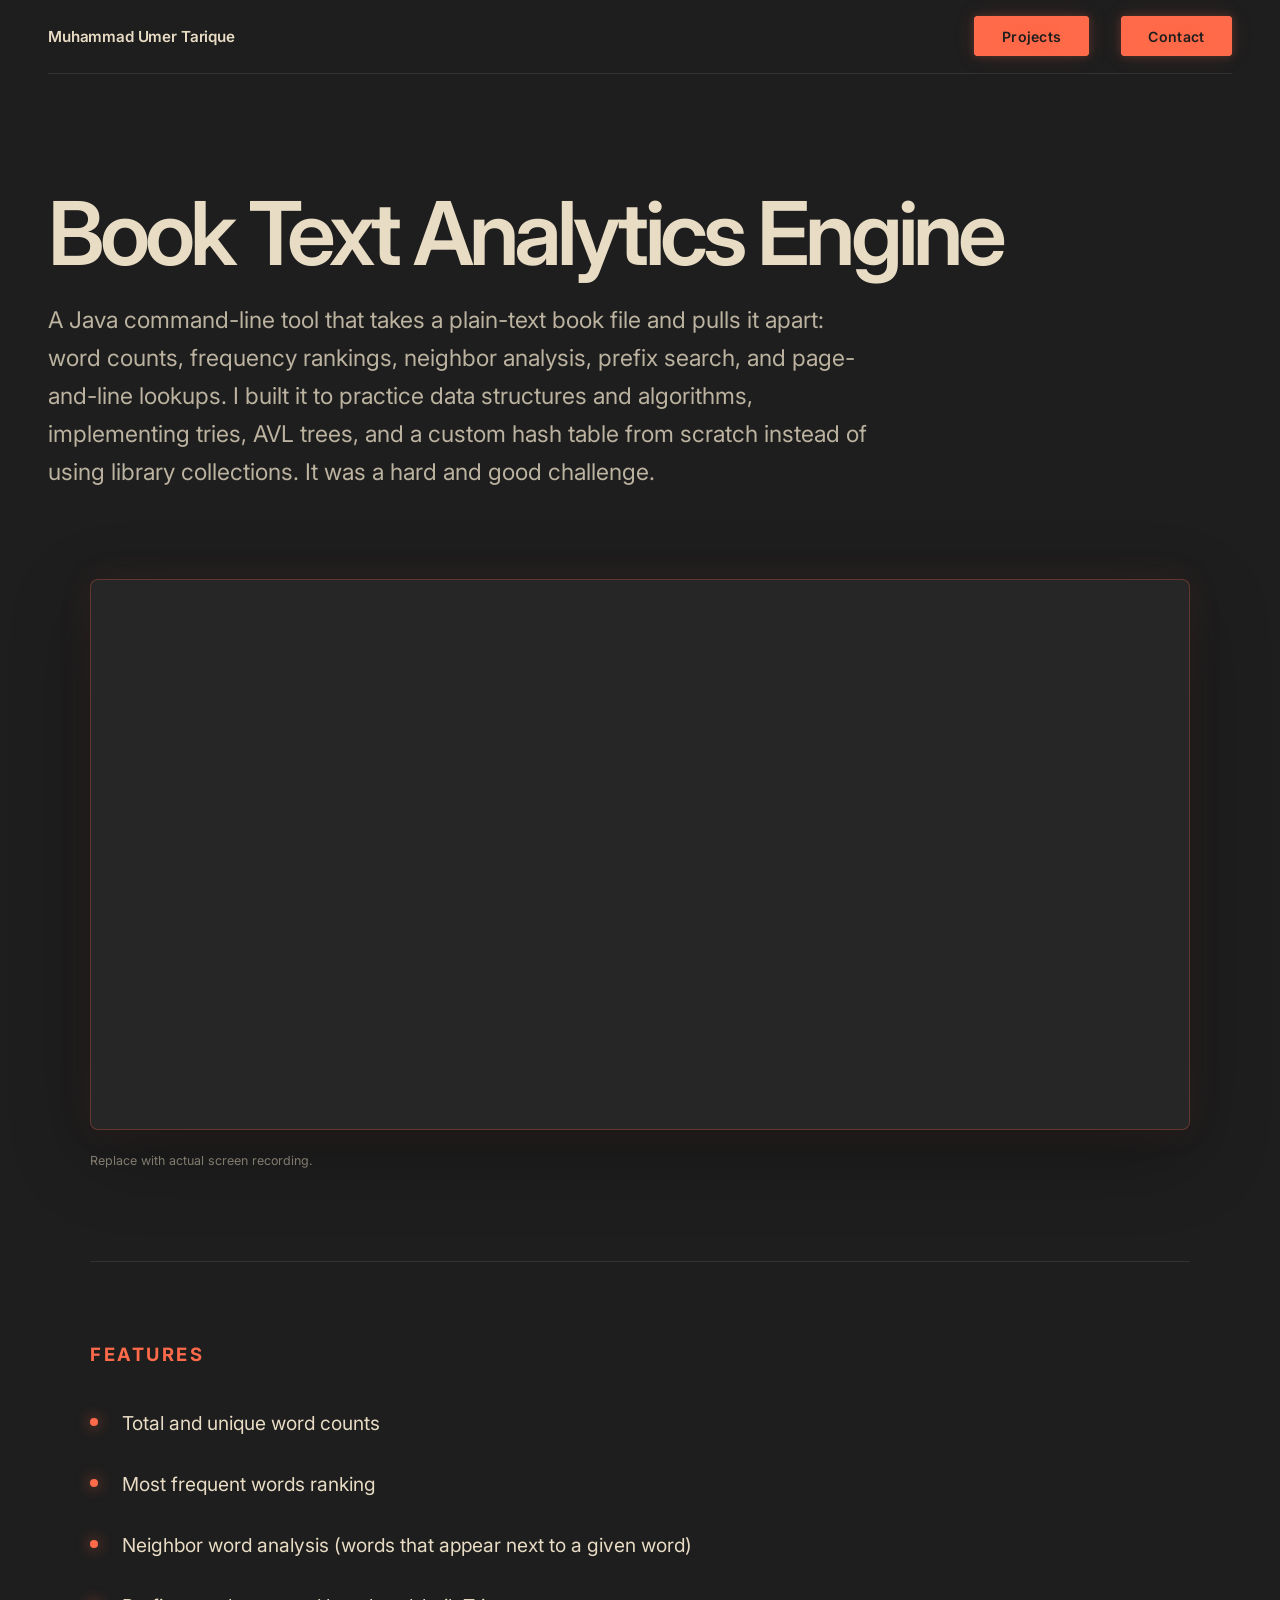
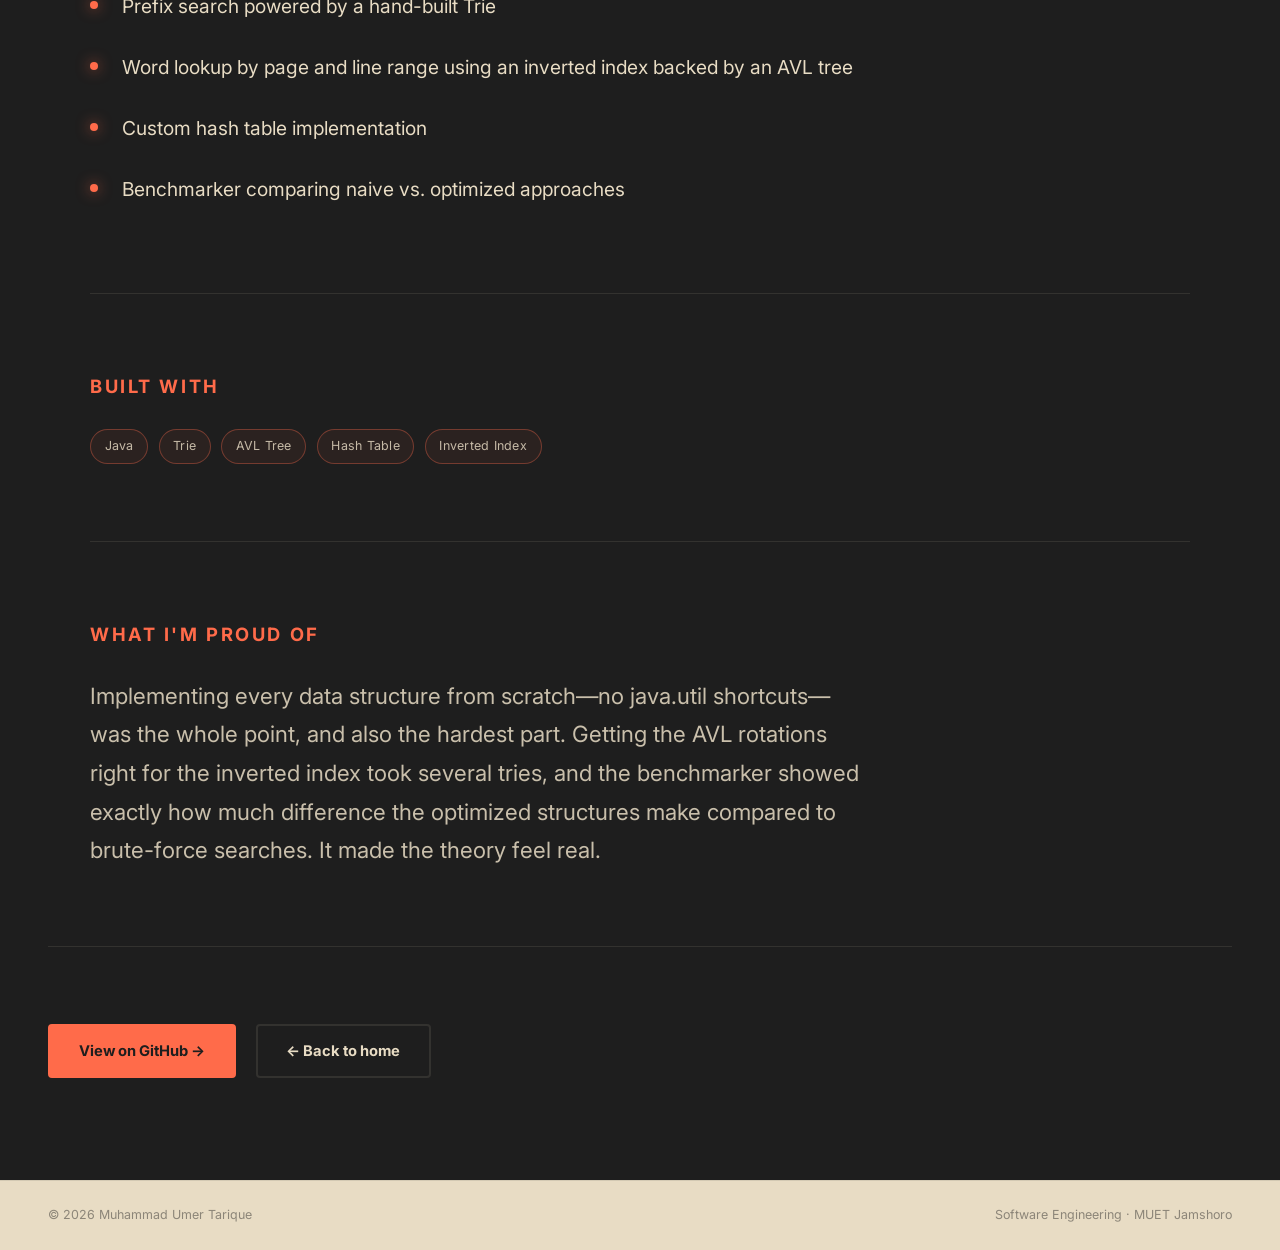
==== book-text-analytics.html @ a4c33768 "Portfolio Website completed" ====
<!DOCTYPE html>
<html lang="en">
<head>
  <meta charset="UTF-8">
  <meta name="viewport" content="width=device-width, initial-scale=1.0">
  <title>Book Text Analytics Engine – Muhammad Umer Tarique</title>
  <link rel="preconnect" href="https://fonts.googleapis.com">
  <link rel="preconnect" href="https://fonts.gstatic.com" crossorigin>
  <link href="https://fonts.googleapis.com/css2?family=Inter:ital,wght@0,400;0,500;0,600;1,400&display=swap" rel="stylesheet">
  <link rel="stylesheet" href="style.css">
</head>
<body>

  <header>
    <div class="container">
      <nav class="site-nav">
        <a href="index.html" class="logo">Muhammad Umer Tarique</a>
        <ul class="nav-links">
          <li><a href="index.html#projects">Projects</a></li>
          <li><a href="index.html#contact">Contact</a></li>
        </ul>
      </nav>
    </div>
  </header>

  <main>

    <section class="project-hero">
      <div class="container">
        <h1>Book Text Analytics Engine</h1>
        <p class="overview">A Java command-line tool that takes a plain-text book file and pulls it apart: word counts, frequency rankings, neighbor analysis, prefix search, and page-and-line lookups. I built it to practice data structures and algorithms, implementing tries, AVL trees, and a custom hash table from scratch instead of using library collections. It was a hard and good challenge.</p>
      </div>
    </section>

    <section class="project-screenshot">
      <div class="container">
        <figure>
          <video autoplay loop muted playsinline poster="screen recs/book-text-analytics.mp4">
            <source src="screen recs/book-text-analytics.mp4" type="video/mp4">
          </video>
          <figcaption>Replace with actual screen recording.</figcaption>
        </figure>
      </div>
    </section>

    <div class="container--narrow">

      <section class="project-section">
        <h2>Features</h2>
        <ul class="features">
          <li>Total and unique word counts</li>
          <li>Most frequent words ranking</li>
          <li>Neighbor word analysis (words that appear next to a given word)</li>
          <li>Prefix search powered by a hand-built Trie</li>
          <li>Word lookup by page and line range using an inverted index backed by an AVL tree</li>
          <li>Custom hash table implementation</li>
          <li>Benchmarker comparing naive vs. optimized approaches</li>
        </ul>
      </section>

      <section class="project-section">
        <h2>Built with</h2>
        <div class="tags">
          <span class="tag">Java</span>
          <span class="tag">Trie</span>
          <span class="tag">AVL Tree</span>
          <span class="tag">Hash Table</span>
          <span class="tag">Inverted Index</span>
        </div>
      </section>

      <section class="project-section">
        <h2>What I'm proud of</h2>
        <p class="reflection">Implementing every data structure from scratch—no java.util shortcuts—was the whole point, and also the hardest part. Getting the AVL rotations right for the inverted index took several tries, and the benchmarker showed exactly how much difference the optimized structures make compared to brute-force searches. It made the theory feel real.</p>
      </section>

      <div class="project-actions">
        <a href="https://github.com/yourusername/book-text-analytics" target="_blank" rel="noopener" class="btn">View on GitHub →</a>
        <a href="index.html" class="btn btn--ghost">← Back to home</a>
      </div>

    </div>

  </main>

  <footer class="site-footer">
    <div class="container">
      <div class="footer-inner">
        <span>© 2026 Muhammad Umer Tarique</span>
        <span>Software Engineering · MUET Jamshoro</span>
      </div>
    </div>
  </footer>

</body>
</html>
---- style.css ----
/* ── Variables ─────────────────────────────────────────── */
:root {
  --bg: #1E1E1E;
  --bg-card: #262626;
  --text: #E8DCC4;
  --text-dim: rgba(232, 220, 196, 0.5);
  --accent: #FF6B4A;
  --border: rgba(232, 220, 196, 0.1);
  --radius: 4px;
  --font: 'Inter', 'Segoe UI', system-ui, -apple-system, BlinkMacSystemFont, sans-serif;
  --max-w: 1600px;
  --content-w: 920px;
}

/* ── Reset ────────────────────────────────────────────── */
*, *::before, *::after {
  box-sizing: border-box;
  margin: 0;
  padding: 0;
}

html {
  font-size: 16px;
  scroll-behavior: smooth;
}

body {
  background: var(--bg);
  color: var(--text);
  font-family: var(--font);
  line-height: 1.65;
  -webkit-font-smoothing: antialiased;
  -moz-osx-font-smoothing: grayscale;
}

img {
  display: block;
  max-width: 100%;
  height: auto;
}

/* ── Links — coral is ONLY for clickable things ───────── */
a {
  color: var(--accent);
  text-decoration: none;
  transition: opacity 0.2s;
}
a:hover {
  opacity: 0.8;
}
a:focus-visible {
  outline: 2px solid var(--accent);
  outline-offset: 3px;
  border-radius: 2px;
}

/* ── Utility ──────────────────────────────────────────── */
.container {
  max-width: var(--max-w);
  margin: 0 auto;
  padding: 0 clamp(1.25rem, 4vw, 3rem);
}

.container--narrow {
  max-width: none;
  margin: 0;
  padding: 0 clamp(1.25rem, 4vw, 3rem);
}

/* ── Navigation ───────────────────────────────────────── */
.site-nav {
  display: flex;
  justify-content: space-between;
  align-items: center;
  padding: 1.5rem 0;
  border-bottom: 1px solid var(--border);
}

.site-nav .logo {
  font-size: 0.95rem;
  font-weight: 600;
  color: var(--text);
  letter-spacing: -0.01em;
}

.site-nav .nav-links {
  display: flex;
  gap: 2rem;
  list-style: none;
  font-size: 0.85rem;
}

.site-nav .nav-links a {
  color: var(--bg);
  background: var(--accent);
  padding: 0.6rem 1.6rem;
  border: 2px solid var(--accent);
  border-radius: var(--radius);
  font-weight: 600;
  font-size: 0.88rem;
  letter-spacing: 0.02em;
  text-shadow: 0 0 10px rgba(255, 107, 74, 0.5);
  box-shadow:
    0 0 8px rgba(255, 107, 74, 0.25),
    0 0 24px rgba(255, 107, 74, 0.1);
  transition: color 0.25s, background 0.25s, text-shadow 0.25s, box-shadow 0.25s;
}

.site-nav .nav-links a:hover {
  opacity: 1;
  color: var(--accent);
  background: transparent;
  text-shadow:
    0 0 10px rgba(255, 107, 74, 0.6),
    0 0 28px rgba(255, 107, 74, 0.3);
  box-shadow:
    0 0 10px rgba(255, 107, 74, 0.35),
    0 0 32px rgba(255, 107, 74, 0.12);
}

/* ── Hero ─────────────────────────────────────────────── */
.hero {
  padding: clamp(6rem, 16vw, 14rem) 0 clamp(5rem, 12vw, 10rem);
  position: relative;
  overflow: hidden;
}

.hero::before {
  content: '';
  position: absolute;
  width: clamp(550px, 60vw, 950px);
  height: clamp(550px, 60vw, 950px);
  border-radius: 50%;
  background: var(--accent);
  opacity: 0.50;
  left: 0;
  top: 50%;
  transform: translate(-38%, -50%);
  pointer-events: none;
  box-shadow:
    0 0 50px rgba(255, 107, 74, 0.55),
    0 0 120px rgba(255, 107, 74, 0.3),
    0 0 220px rgba(255, 107, 74, 0.12);
}

.hero h1 {
  font-size: clamp(2.2rem, 5.5vw, 4.5rem);
  font-weight: 500;
  line-height: 1.12;
  letter-spacing: -0.03em;
  max-width: 1000px;
  position: relative;
  z-index: 1;
}

.hero h1 em {
  font-style: italic;
  font-weight: 400;
}

/* ── Section headers ──────────────────────────────────── */
.section-header {
  display: flex;
  justify-content: space-between;
  align-items: baseline;
  padding: 2.5rem 0 2rem;
  border-top: 1px solid var(--border);
}

.section-header h2 {
  font-size: 0.8rem;
  font-weight: 600;
  text-transform: uppercase;
  letter-spacing: 0.1em;
  color: var(--text-dim);
}

.section-header .count {
  font-size: 0.8rem;
  color: var(--text-dim);
}

/* ── Project grid (home) ──────────────────────────────── */
.project-grid {
  display: grid;
  grid-template-columns: 1fr;
  gap: clamp(3rem, 7vw, 5.5rem);
  padding-bottom: clamp(5rem, 10vw, 9rem);
}

.project-card {
  width: min(100%, 760px);
  display: block;
  color: var(--text);
  border-radius: 0;
  overflow: visible;
  transition: transform 0.35s cubic-bezier(0.25, 0.46, 0.45, 0.94);
}

.project-card:hover {
  opacity: 1;
  transform: translateY(-4px);
}

.card-image {
  display: block;
  position: relative;
  overflow: visible;
  border-radius: 0;
  background: transparent;
  aspect-ratio: auto;
}

.card-image img,
.card-image video {
  display: block;
  width: 100%;
  height: auto;
  max-height: 520px;
  object-fit: contain;
  background: transparent;
  transition: transform 0.5s cubic-bezier(0.25, 0.46, 0.45, 0.94);
}

.project-card:hover .card-image img,
.project-card:hover .card-image video {
  transform: scale(1.04);
}

.card-body {
  padding: 1.4rem 0.25rem;
}

.card-body h3 {
  font-size: 1.15rem;
  font-weight: 500;
  margin-bottom: 0.3rem;
  letter-spacing: -0.01em;
}

.card-body .summary {
  font-size: 0.88rem;
  color: var(--text-dim);
  line-height: 1.55;
  margin-bottom: 0.65rem;
}

.tags {
  display: flex;
  flex-wrap: wrap;
  gap: 0.65rem;
}

.tag {
  font-size: 0.78rem;
  padding: 0.38rem 0.85rem;
  border: 1px solid rgba(255, 107, 74, 0.35);
  border-radius: 100px;
  color: rgba(232, 220, 196, 0.82);
  background: rgba(255, 107, 74, 0.06);
  white-space: nowrap;
  letter-spacing: 0.02em;
}

.card-links {
  display: flex;
  gap: 1.25rem;
  margin-top: 0.75rem;
  font-size: 0.85rem;
}

/* Full-width third card */
.project-card--full {
  grid-column: auto;
}

.project-card--full .card-image {
  aspect-ratio: auto;
}

/* ── Contact section (inverted: sand bg, dark text) ───── */
.contact-section {
  background: var(--text);
  color: var(--bg);
  min-height: 0;
  padding: 1rem 0 3rem;
}

.contact-section .section-header {
  padding: 1.5rem 0 1.25rem;
  border-top: none;
}

.contact-section .section-header h2 {
  color: rgba(30, 30, 30, 0.45);
}

.contact-section .headline {
  font-size: clamp(1.8rem, 4vw, 3.2rem);
  font-weight: 500;
  letter-spacing: -0.025em;
  line-height: 1.2;
  margin: 1.5rem 0 2rem;
  color: var(--bg);
}

.contact-links {
  display: flex;
  gap: 1.25rem;
  flex-wrap: wrap;
}

.contact-links a {
  display: inline-flex;
  align-items: center;
  gap: 0.4rem;
  color: var(--bg);
  background: var(--accent);
  padding: 0.65rem 1.7rem;
  border: 2px solid var(--accent);
  border-radius: var(--radius);
  font-size: 0.9rem;
  font-weight: 600;
  letter-spacing: 0.02em;
  box-shadow:
    0 0 8px rgba(255, 107, 74, 0.3),
    0 0 24px rgba(255, 107, 74, 0.1);
  transition: color 0.25s, background 0.25s, box-shadow 0.25s;
}

.contact-links a:hover {
  opacity: 1;
  color: var(--accent);
  background: transparent;
  box-shadow:
    0 0 10px rgba(255, 107, 74, 0.4),
    0 0 32px rgba(255, 107, 74, 0.15);
}

/* ── Footer (also inverted) ───────────────────────────── */
.site-footer {
  background: var(--text);
  color: var(--bg);
  padding: 1.5rem 0;
  border-top: 1px solid rgba(30, 30, 30, 0.1);
  font-size: 0.78rem;
}

.site-footer span {
  opacity: 0.45;
}

.site-footer .footer-inner {
  display: flex;
  justify-content: space-between;
  align-items: center;
}

/* ══════════════════════════════════════════════════════════
   PROJECT PAGES
   ══════════════════════════════════════════════════════════ */

/* Project hero */
.project-hero {
  padding: clamp(4rem, 9vw, 8rem) 0 clamp(3rem, 7vw, 5.5rem);
}

.project-hero h1 {
  font-size: clamp(3rem, 7vw, 5.5rem);
  font-weight: 600;
  line-height: 1;
  letter-spacing: -0.055em;
  margin-bottom: 1.5rem;
  text-align: left;
}

.project-hero .overview {
  font-size: clamp(1.15rem, 1.8vw, 1.45rem);
  color: rgba(232, 220, 196, 0.78);
  max-width: 820px;
  line-height: 1.65;
  text-align: left;
}

/* Project screenshot */
.project-screenshot {
  padding-bottom: clamp(3rem, 7vw, 6rem);
}

.project-screenshot figure {
  max-width: 1100px;
  margin: 0 auto;
}

.project-screenshot img,
.project-screenshot video {
  width: 100%;
  border-radius: 8px;
  border: 1px solid rgba(255, 107, 74, 0.28);
  background: var(--bg-card);
  box-shadow:
    0 24px 80px rgba(0, 0, 0, 0.28),
    0 0 36px rgba(255, 107, 74, 0.08);
}

.project-screenshot figcaption {
  font-size: 0.78rem;
  color: var(--text-dim);
  margin-top: 0.8rem;
  text-align: left;
}

/* Project content sections */
.project-section {
  padding: clamp(3rem, 6vw, 5rem) 0;
  border-top: 1px solid var(--border);
  text-align: left;
}

.project-section h2 {
  font-size: clamp(1rem, 1.5vw, 1.15rem);
  font-weight: 700;
  text-transform: uppercase;
  letter-spacing: 0.14em;
  color: var(--accent);
  margin-bottom: 1.75rem;
  text-align: left;
}

/* Feature list */
.features {
  list-style: none;
  padding: 0;
  display: grid;
  gap: 0.45rem;
}

.features li {
  padding: 0.75rem 0 0.75rem 2rem;
  position: relative;
  font-size: clamp(1.05rem, 1.5vw, 1.22rem);
  line-height: 1.55;
  text-align: left;
}

.features li::before {
  content: '';
  position: absolute;
  left: 0;
  top: 1.35rem;
  width: 8px;
  height: 8px;
  border-radius: 50%;
  background: var(--accent);
  box-shadow: 0 0 14px rgba(255, 107, 74, 0.7);
  opacity: 1;
}

/* Reflection / proud-of */
.reflection {
  font-size: clamp(1.15rem, 1.8vw, 1.4rem);
  line-height: 1.72;
  max-width: 780px;
  color: rgba(232, 220, 196, 0.85);
  text-align: left;
}

/* Project bottom actions */
.project-actions {
  padding: clamp(3rem, 6vw, 5rem) 0 clamp(4rem, 8vw, 7rem);
  display: flex;
  flex-direction: row;
  align-items: center;
  gap: 1.25rem;
  font-size: 1rem;
  border-top: 1px solid var(--border);
  text-align: left;
}

.btn {
  display: inline-flex;
  align-items: center;
  gap: 0.4rem;
  padding: 0.8rem 1.8rem;
  border: 2px solid var(--accent);
  border-radius: var(--radius);
  color: var(--bg);
  background: var(--accent);
  font-size: 0.92rem;
  font-weight: 700;
  text-transform: none;
  transition: background 0.2s, color 0.2s, box-shadow 0.2s;
}

.btn:hover {
  background: var(--accent);
  color: var(--bg);
  opacity: 1;
  box-shadow: 0 0 24px rgba(255, 107, 74, 0.35);
}

.btn--ghost {
  border-color: var(--border);
  color: var(--text);
  background: transparent;
}

.btn--ghost:hover {
  border-color: var(--text);
  background: transparent;
  color: var(--text);
  box-shadow: none;
}

/* ── Zigzag heading ──────────────────────────────────── */
.zigzag-heading {
  position: sticky;
  top: 3rem;
  display: flex;
  flex-direction: column;
  width: 100%;
  margin: 0;
  font-size: clamp(2.2rem, 4.5vw, 4.5rem);
  font-weight: 700;
  line-height: 1.12;
  letter-spacing: -0.03em;
  color: var(--text);
}

.zigzag-left {
  display: none;
}

.zigzag-alongside {
  grid-column: 2;
  justify-self: end;
  align-self: flex-end;
  margin: clamp(1.5rem, 4vw, 3rem) 0;
}

.zigzag-building,
.zigzag-alongside,
.zigzag-learning {
  display: block;
  white-space: nowrap;
}

.zigzag-building {
  align-self: flex-start;
}

.zigzag-alongside {
  align-self: flex-end;
  margin: clamp(1.5rem, 4vw, 3rem) 0;
  padding-right: 0.4em;
}

.zigzag-learning {
  align-self: flex-start;
}

@media (max-width: 1100px) {
  .projects-showcase {
    grid-template-columns: minmax(0, 760px) minmax(230px, 1fr);
  }
}

@media (max-width: 768px) {
  .projects-showcase {
    grid-template-columns: 1fr;
  }

  .zigzag-heading {
    position: static;
    grid-row: 2;
  }
}

@media (max-width: 768px) {
  .project-grid {
    grid-template-columns: 1fr;
  }

  .contact-links {
    flex-direction: column;
    gap: 0.75rem;
  }

  .contact-links a {
    text-align: center;
    justify-content: center;
  }

  .project-actions {
    flex-direction: column;
    align-items: flex-start;
    gap: 0.75rem;
  }

  .site-footer .footer-inner {
    flex-direction: column;
    gap: 0.5rem;
    text-align: center;
  }

  .site-nav .nav-links {
    gap: 1.25rem;
  }

  .hero::before {
    right: auto;
    left: 0;
    transform: translate(-50%, -50%);
    opacity: 0.15;
  }
}

@media (max-width: 480px) {
  .site-nav {
    flex-direction: column;
    align-items: flex-start;
    gap: 0.75rem;
  }
}

.project-section {
  max-width: 1100px;
  margin: 0 auto;
}

/* ── Projects beside zigzag heading ──────────────────── */
.projects-showcase {
  display: grid;
  grid-template-columns: 760px minmax(280px, 1fr);
  gap: clamp(2rem, 5vw, 5rem);
  align-items: start;
}
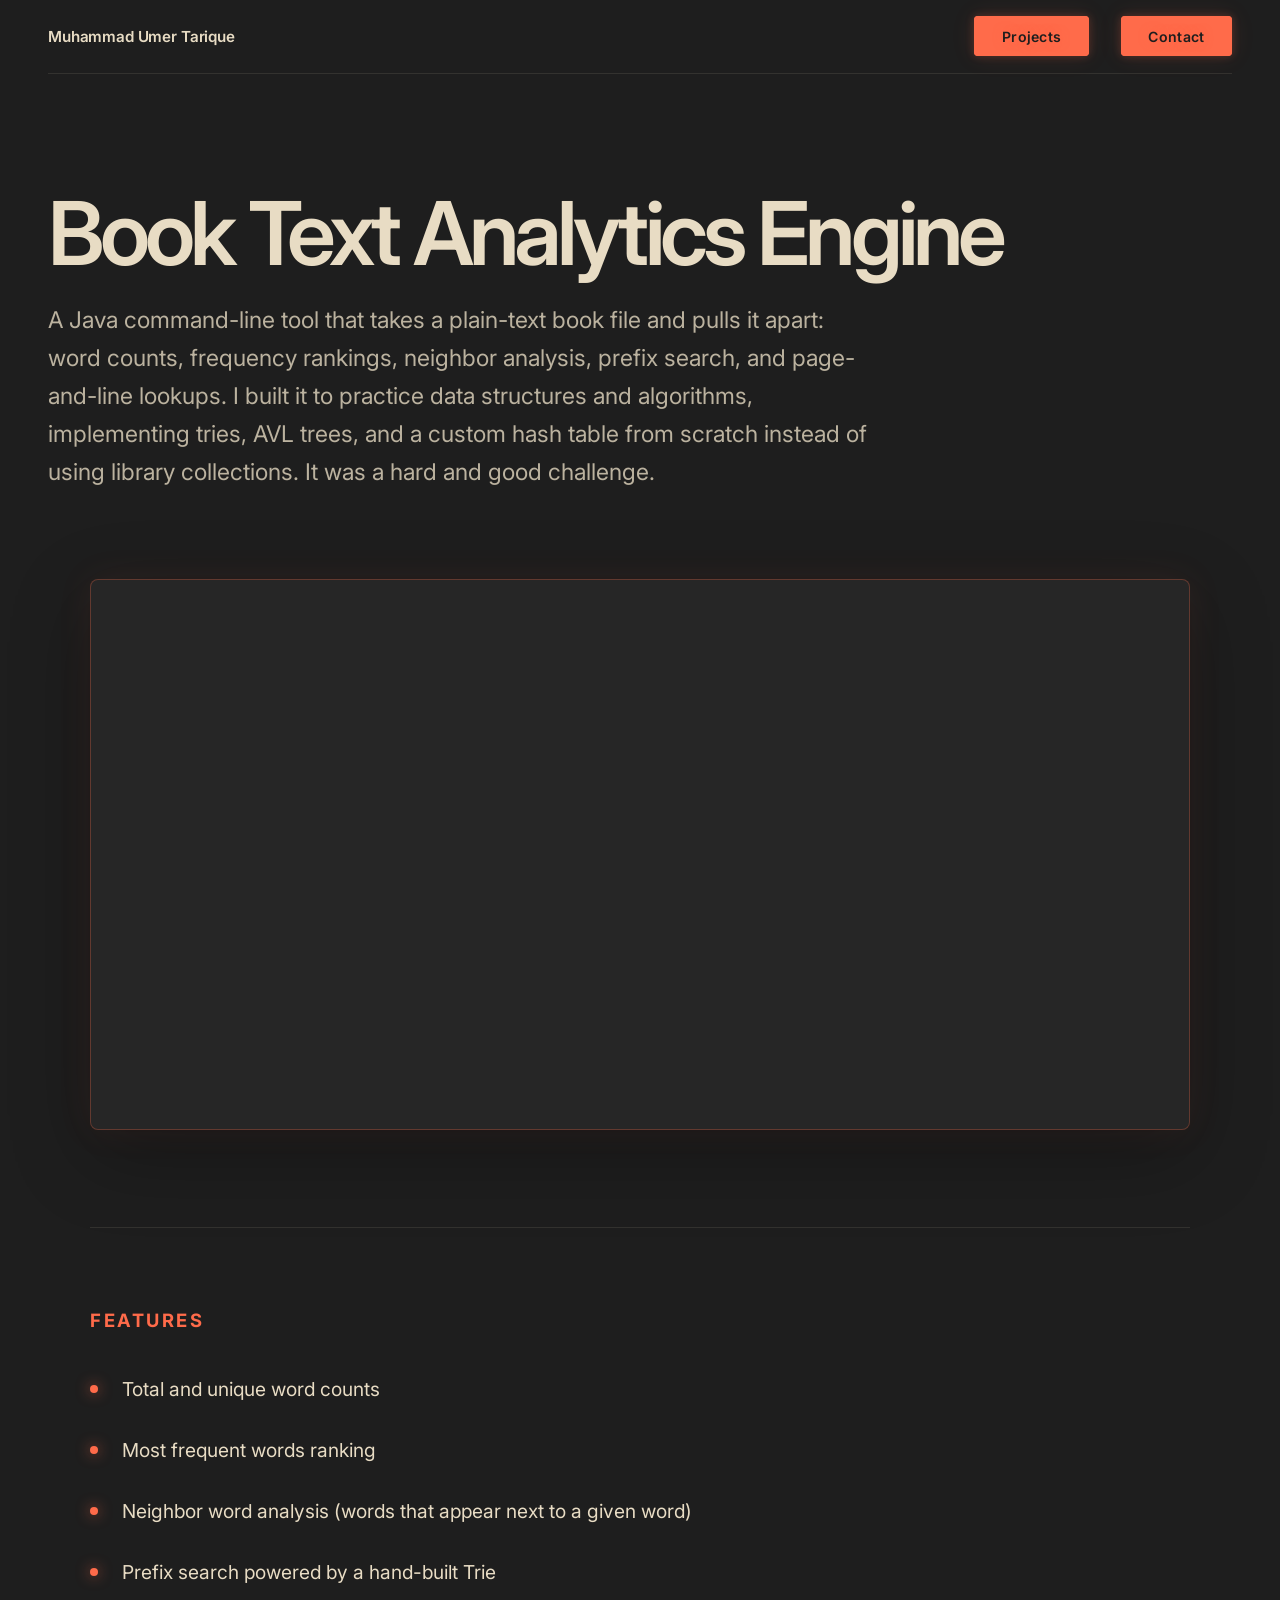
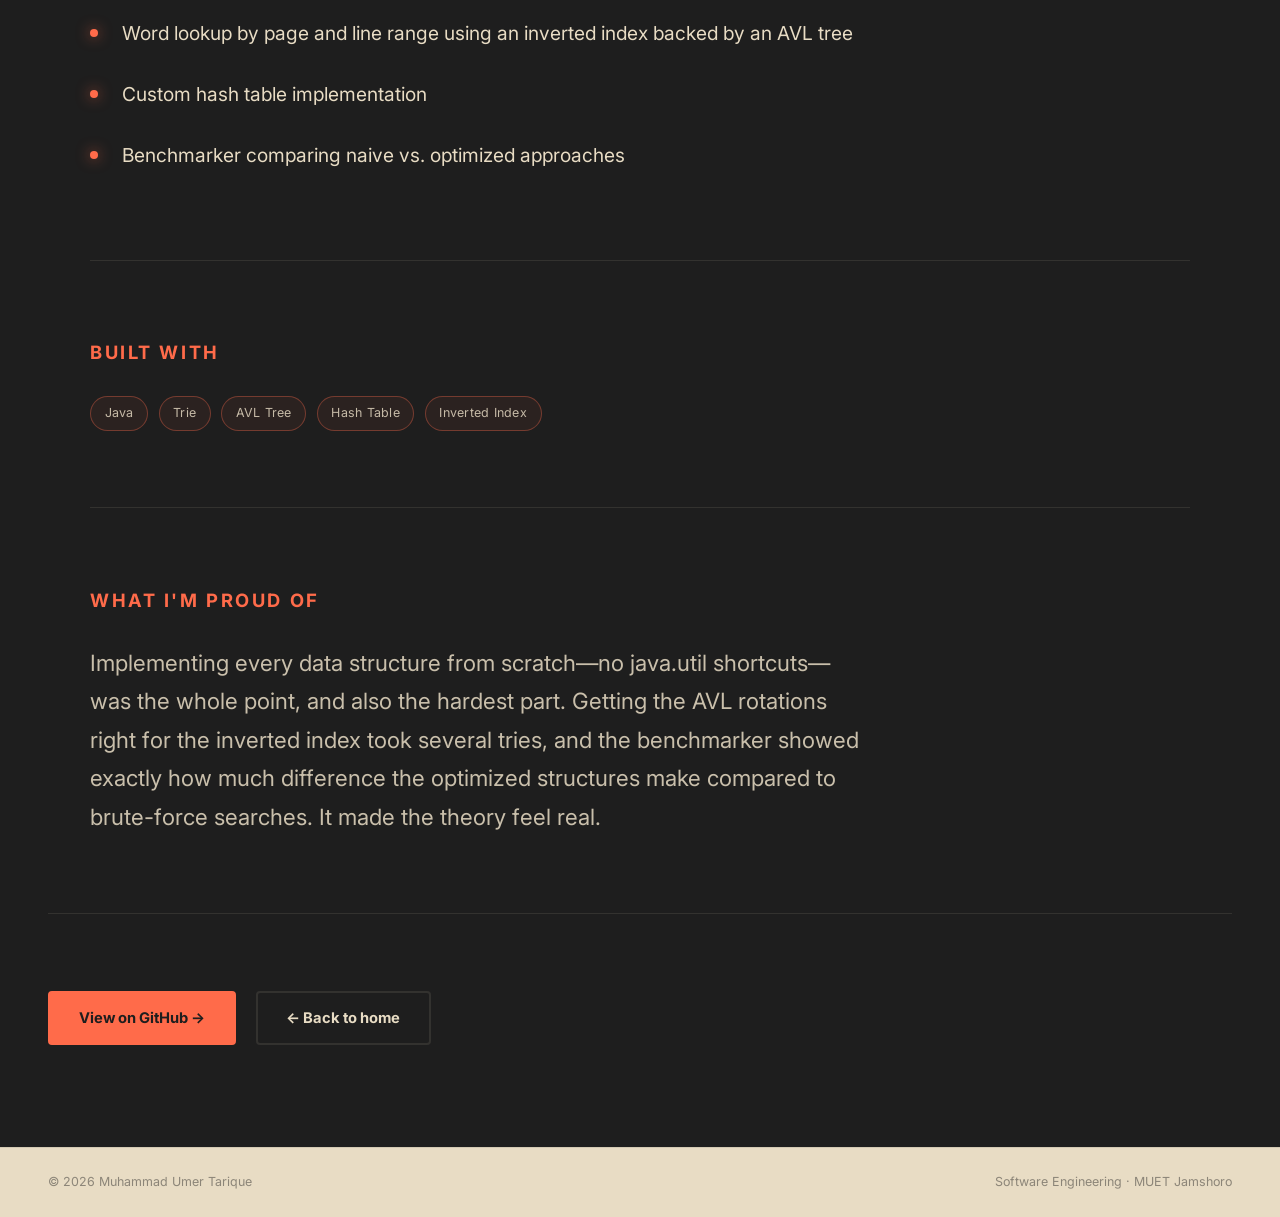
==== commit 42f2b0e7: "Removed the figcaption" ====
--- a/book-text-analytics.html
+++ b/book-text-analytics.html
@@ -38,7 +38,6 @@
           <video autoplay loop muted playsinline poster="screen recs/book-text-analytics.mp4">
             <source src="screen recs/book-text-analytics.mp4" type="video/mp4">
           </video>
-          <figcaption>Replace with actual screen recording.</figcaption>
         </figure>
       </div>
     </section>
